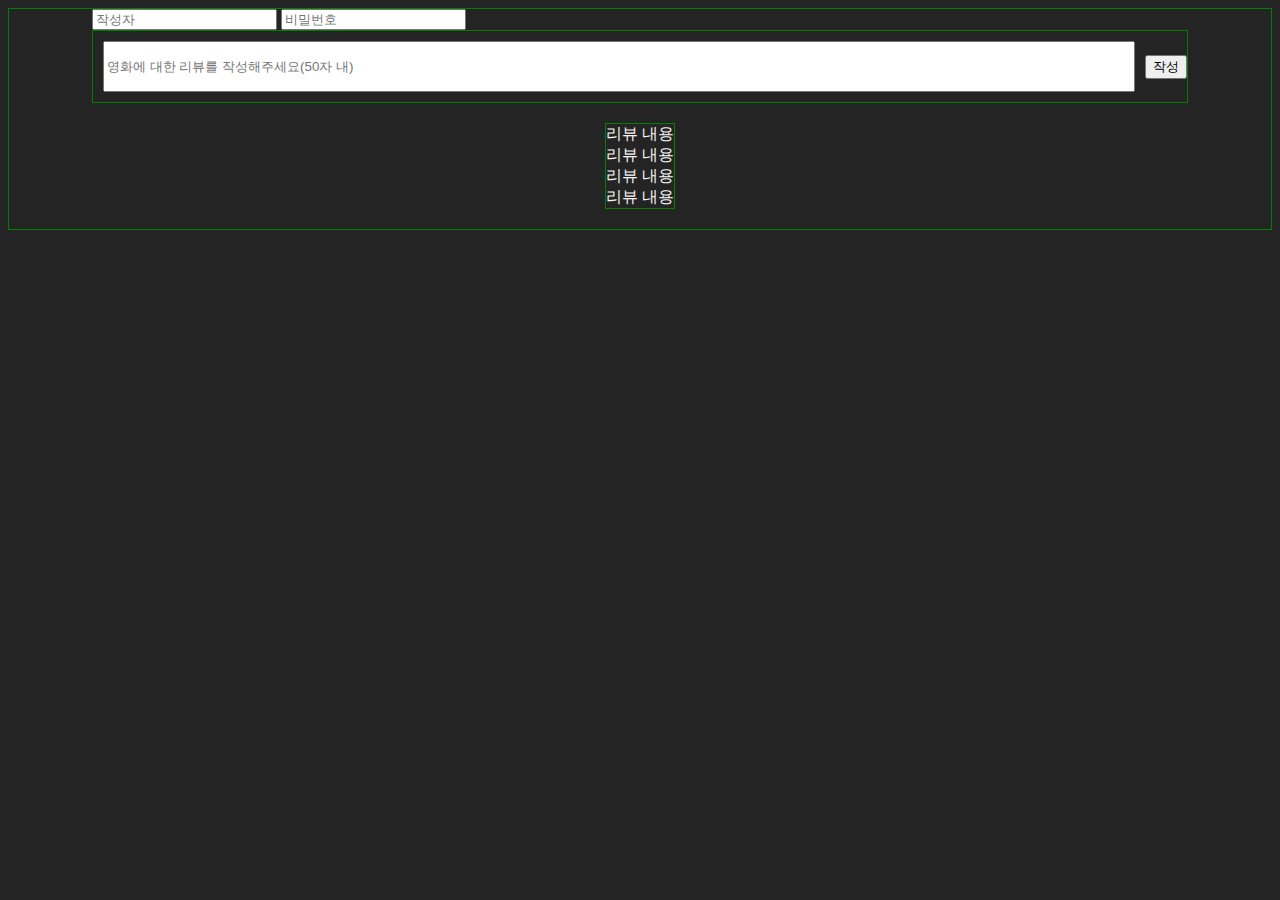
==== review.html @ b5cc0b9d "docs:review css 추가" ====
<!DOCTYPE html>
<html lang="en">

<head>
    <meta charset="UTF-8">
    <meta name="viewport" content="width=device-width, initial-scale=1.0">
    <title>Document</title>
    <link rel="stylesheet" href="./css/review.css">
</head>

<body>
    <!-- 리뷰 섹션 -->
    <section id="review_container">
        <!-- 리뷰 작성 폼 -->
        <form>
            <input type="text" id="search" placeholder="작성자">
            <input type="text" id="search" placeholder="비밀번호">
            <div id="review_create">
                <input type="text" id="search" placeholder="영화에 대한 리뷰를 작성해주세요(50자 내)">
                <button>작성</button>
            </div>
        </form>
        <!-- 리뷰를 보여주는 창 -->
        <div id="review">
            <!-- 리뷰 내용 -->
            <div>리뷰 내용</div>
            <div>리뷰 내용</div>
            <div>리뷰 내용</div>
            <div>리뷰 내용</div>
        </div>
    </section>
</body>

</html>
---- css/review.css ----
body {
    background-color: rgb(36, 36, 36);
    color: whitesmoke;
}

#review_container, #review_create, #review {
    border: 1px solid green;
}

#review_container {
    display: flex;
    flex-direction: column;

    justify-content: center;
    align-items: center;
}

#review_create {
    display: flex;
    flex-direction: row;

    justify-content: space-between;
    align-items: center;
}

#review_create >input {
    width: 80vw;
    height: 5vh;
    margin: 10px;
}

#review {
    display: flex;
    flex-direction: column;

    justify-content: center;
    align-items: center;

    margin: 20px;
}
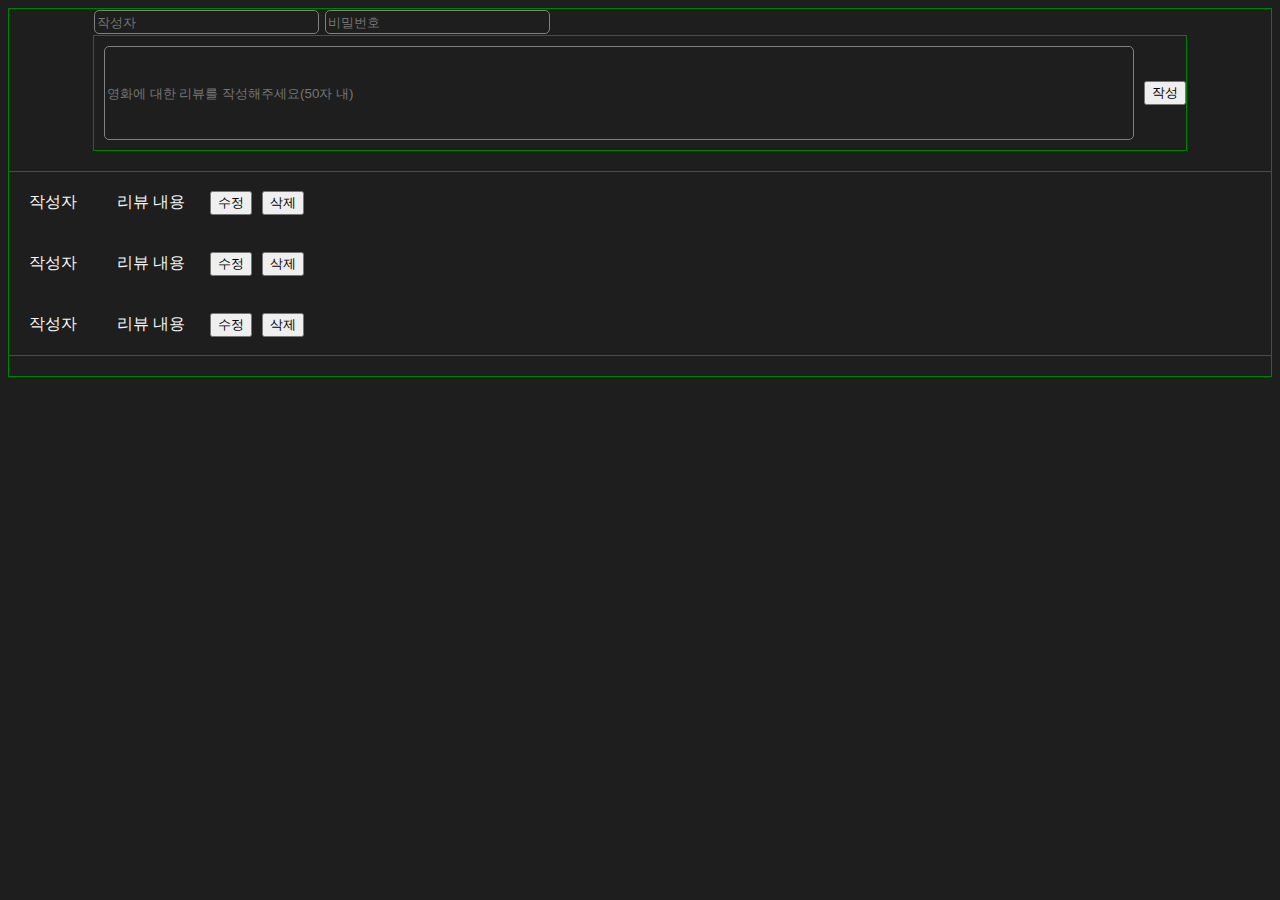
==== commit a88517d3: "style:review css수정" ====
--- a/review.html
+++ b/review.html
@@ -12,9 +12,9 @@
     <!-- 리뷰 섹션 -->
     <section id="review_container">
         <!-- 리뷰 작성 폼 -->
-        <form>
-            <input type="text" id="search" placeholder="작성자">
-            <input type="text" id="search" placeholder="비밀번호">
+        <form id="review_form">
+            <input type="text" id="id" placeholder="작성자">
+            <input type="text" id="" placeholder="비밀번호">
             <div id="review_create">
                 <input type="text" id="search" placeholder="영화에 대한 리뷰를 작성해주세요(50자 내)">
                 <button>작성</button>
@@ -23,10 +23,25 @@
         <!-- 리뷰를 보여주는 창 -->
         <div id="review">
             <!-- 리뷰 내용 -->
-            <div>리뷰 내용</div>
-            <div>리뷰 내용</div>
-            <div>리뷰 내용</div>
-            <div>리뷰 내용</div>
+            <form class="set">
+                <div class="username">작성자</div>
+                <div class="reviewtext">리뷰 내용</div>
+                <button class="modify">수정</button>
+                <button class="delete">삭제</button>
+            </form>
+            <form class="set">
+                <div class="username">작성자</div>
+                <div class="reviewtext">리뷰 내용</div>
+                <button class="modify">수정</button>
+                <button class="delete">삭제</button>
+            </form>
+            <form class="set">
+                <div class="username">작성자</div>
+                <div class="reviewtext">리뷰 내용</div>
+                <button class="modify">수정</button>
+                <button class="delete">삭제</button>
+            </form>
+            </div>
         </div>
     </section>
 </body>
--- a/css/review.css
+++ b/css/review.css
@@ -1,5 +1,5 @@
 body {
-    background-color: rgb(36, 36, 36);
+    background-color: rgb(30, 30, 30);
     color: whitesmoke;
 }
 
@@ -15,6 +15,17 @@
     align-items: center;
 }
 
+#review_form > input{
+    width: 20%;
+    height: 20px;
+
+    margin: 1px;
+    background-color: transparent;
+    border: 1px solid gray;
+    border-radius: 5px;
+    color: whitesmoke;
+}
+
 #review_create {
     display: flex;
     flex-direction: row;
@@ -25,11 +36,17 @@
 
 #review_create >input {
     width: 80vw;
-    height: 5vh;
+    height: 10vh;
     margin: 10px;
+
+    background-color: transparent;
+    border: 1px solid gray;
+    border-radius: 5px;
+    color: whitesmoke;
 }
 
 #review {
+    width: 100%;
     display: flex;
     flex-direction: column;
 
@@ -37,4 +54,22 @@
     align-items: center;
 
     margin: 20px;
+    
+}
+
+.set {
+    width: 100%;
+    display: flex;
+    flex-direction: row;
+    justify-content: flex-start;
+    align-items: center;
+}
+
+.set > .username,.reviewtext {
+    margin: 20px;
+}
+
+.modify, .delete {
+    height: 10%;
+    margin: 5px;
 }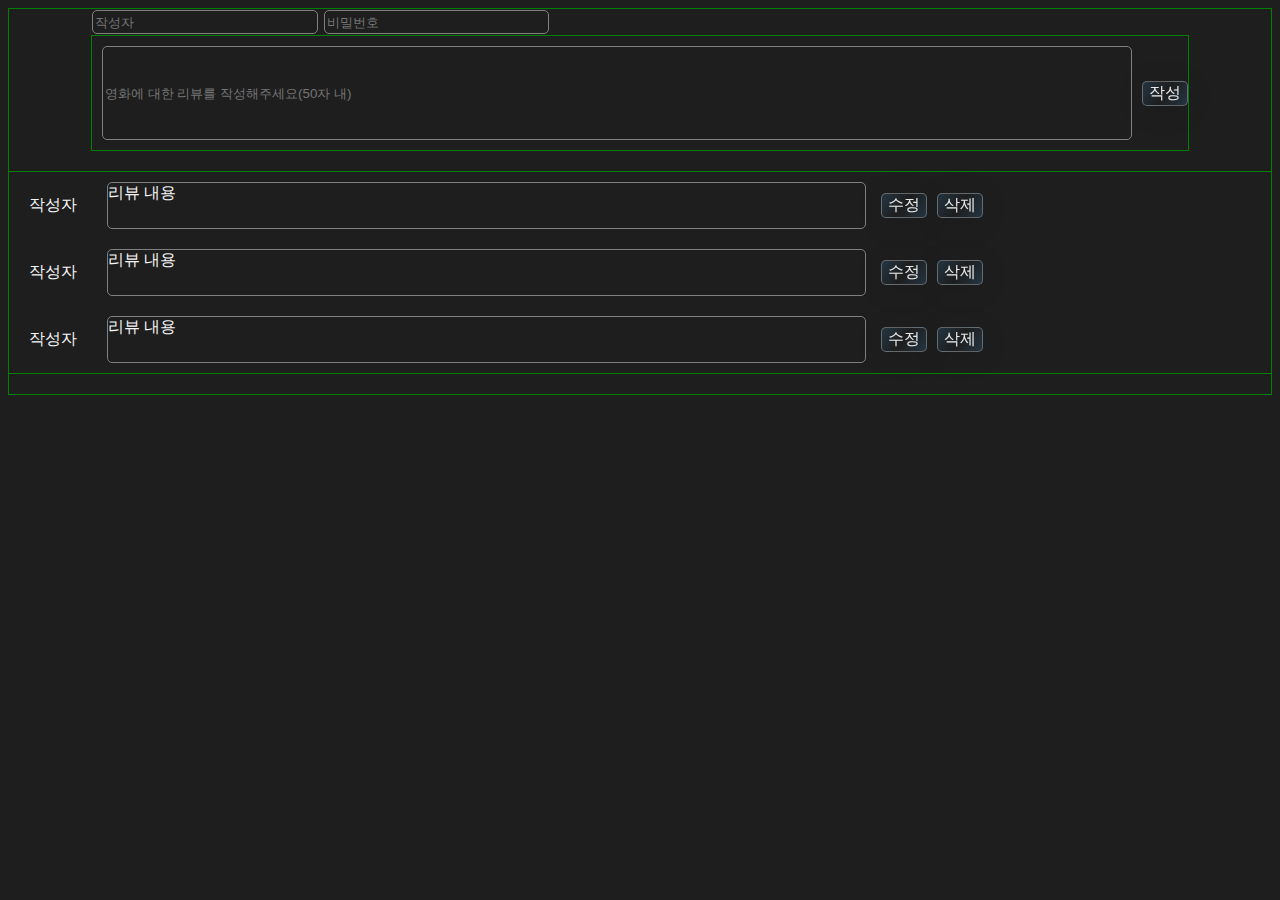
==== commit ff17dd6e: "style:review 버튼 수정" ====
--- a/review.html
+++ b/review.html
@@ -13,10 +13,10 @@
     <section id="review_container">
         <!-- 리뷰 작성 폼 -->
         <form id="review_form">
-            <input type="text" id="id" placeholder="작성자">
-            <input type="text" id="" placeholder="비밀번호">
+            <input type="text" id="id" placeholder="작성자" required>
+            <input type="text" id="" placeholder="비밀번호" required>
             <div id="review_create">
-                <input type="text" id="search" placeholder="영화에 대한 리뷰를 작성해주세요(50자 내)">
+                <input type="text" placeholder="영화에 대한 리뷰를 작성해주세요(50자 내)">
                 <button>작성</button>
             </div>
         </form>
--- a/css/review.css
+++ b/css/review.css
@@ -69,7 +69,49 @@
     margin: 20px;
 }
 
+.reviewtext {
+    width: 60%;
+    height: 5vh;
+    margin: 10px;
+
+    background-color: transparent;
+    border: 1px solid gray;
+    border-radius: 5px;
+    color: whitesmoke;
+
+}
+
 .modify, .delete {
     height: 10%;
     margin: 5px;
-}+}
+
+/* 버튼 */
+
+button {
+    border: 1px solid rgba(255, 255, 255, 0.3);
+    border-radius: 5px;
+    color: rgba(255, 255, 255, 0.9);
+    font-size: 16px;
+    box-shadow: 0 4px 30px rgba(0, 0, 0, 0.1);
+    background: linear-gradient(124.47deg, 
+              rgba(61, 151, 215, 0.2), 
+              rgba(61, 151, 215, 0.0), 
+              rgba(61, 151, 215, 0.2));
+    backdrop-filter: blur(5px);
+  }
+
+  button:hover {
+    background: linear-gradient(124.47deg, 
+              rgba(61, 151, 215, 0.8), 
+              rgba(61, 151, 215, 0.6), 
+              rgba(61, 151, 215, 0.8));
+    top: 1px;
+    margin-top: 1px;
+  }
+
+  button:active {
+    position: relative;
+    top: 5px;
+    margin-top: 5px;
+  }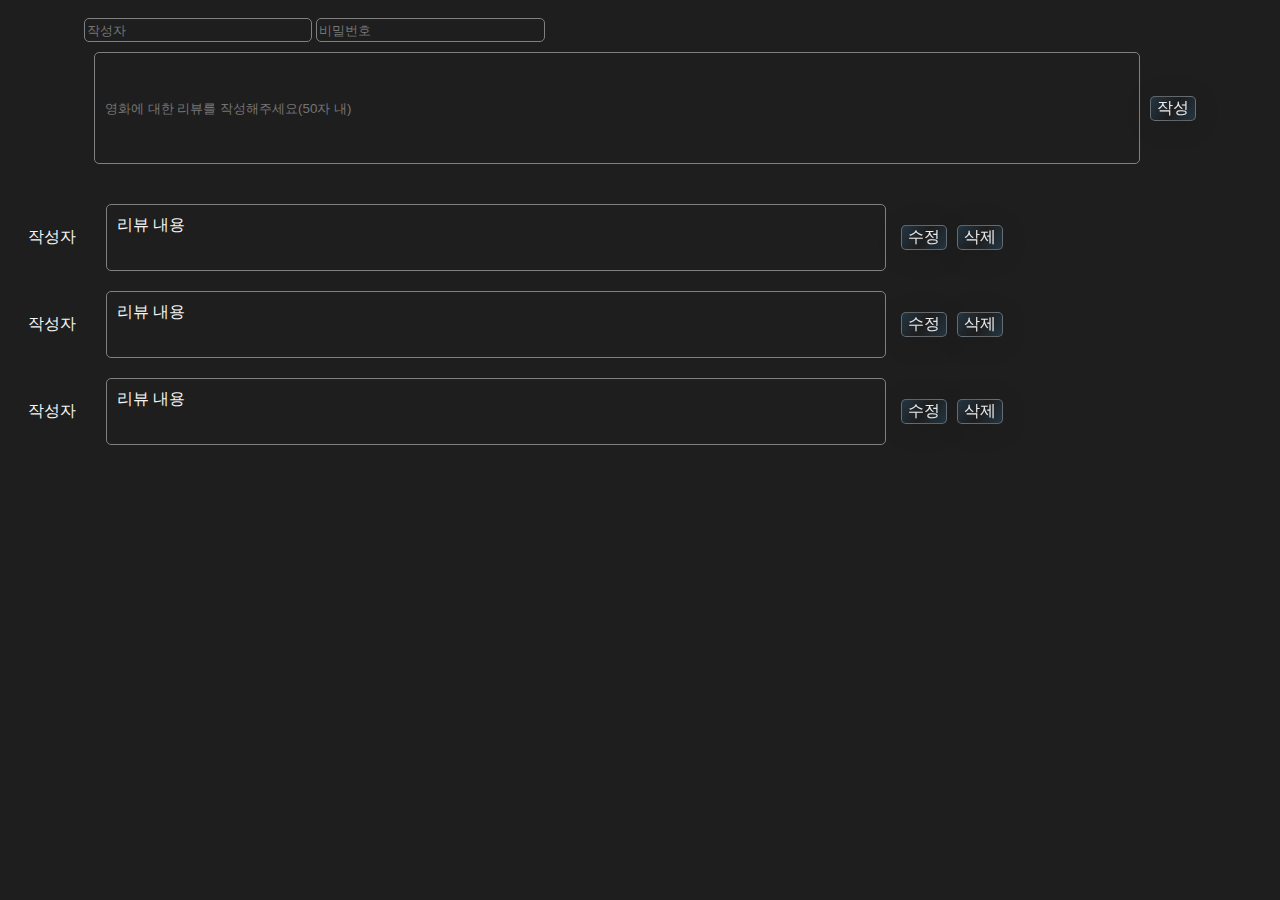
==== commit f084bb8f: "style:input칸 padding값 추가" ====
--- a/review.html
+++ b/review.html
@@ -14,7 +14,7 @@
         <!-- 리뷰 작성 폼 -->
         <form id="review_form">
             <input type="text" id="id" placeholder="작성자" required>
-            <input type="text" id="" placeholder="비밀번호" required>
+            <input type="text" id="password" placeholder="비밀번호" required>
             <div id="review_create">
                 <input type="text" placeholder="영화에 대한 리뷰를 작성해주세요(50자 내)">
                 <button>작성</button>
--- a/css/review.css
+++ b/css/review.css
@@ -3,9 +3,10 @@
     color: whitesmoke;
 }
 
+/* 영역 확인
 #review_container, #review_create, #review {
     border: 1px solid green;
-}
+} */
 
 #review_container {
     display: flex;
@@ -19,7 +20,7 @@
     width: 20%;
     height: 20px;
 
-    margin: 1px;
+    margin-top: 10px;
     background-color: transparent;
     border: 1px solid gray;
     border-radius: 5px;
@@ -41,6 +42,7 @@
 
     background-color: transparent;
     border: 1px solid gray;
+    padding: 10px;
     border-radius: 5px;
     color: whitesmoke;
 }
@@ -77,6 +79,7 @@
     background-color: transparent;
     border: 1px solid gray;
     border-radius: 5px;
+    padding: 10px;
     color: whitesmoke;
 
 }
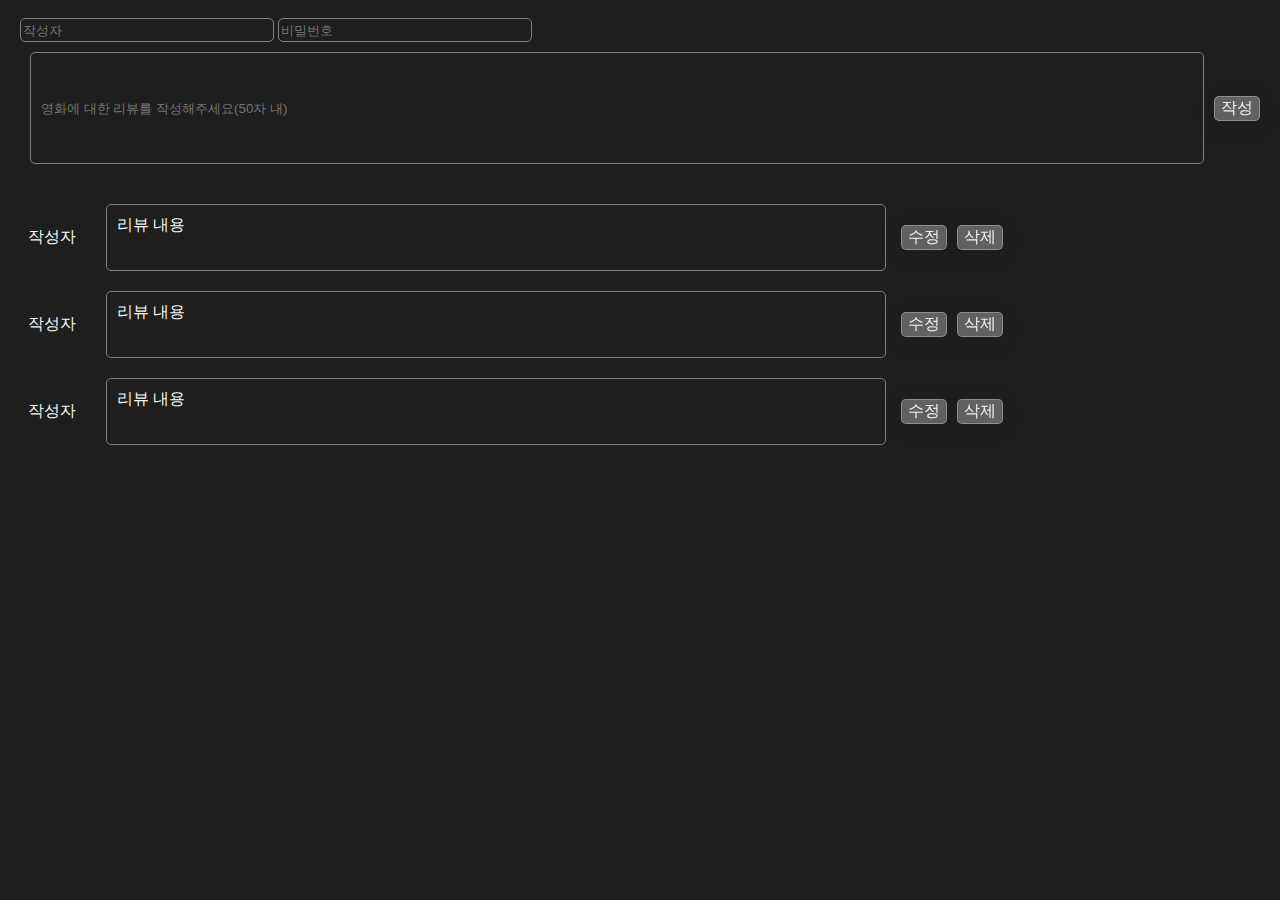
==== commit 4c7f0dfd: "feat : review 글자수 제한 추가" ====
--- a/review.html
+++ b/review.html
@@ -16,7 +16,7 @@
             <input type="text" id="id" placeholder="작성자" required>
             <input type="text" id="password" placeholder="비밀번호" required>
             <div id="review_create">
-                <input type="text" placeholder="영화에 대한 리뷰를 작성해주세요(50자 내)">
+                <input type="text" placeholder="영화에 대한 리뷰를 작성해주세요(50자 내)" maxlength='50'>
                 <button>작성</button>
             </div>
         </form>
--- a/css/review.css
+++ b/css/review.css
@@ -36,7 +36,7 @@
 }
 
 #review_create >input {
-    width: 80vw;
+    width: 90vw;
     height: 10vh;
     margin: 10px;
 
@@ -97,10 +97,7 @@
     color: rgba(255, 255, 255, 0.9);
     font-size: 16px;
     box-shadow: 0 4px 30px rgba(0, 0, 0, 0.1);
-    background: linear-gradient(124.47deg, 
-              rgba(61, 151, 215, 0.2), 
-              rgba(61, 151, 215, 0.0), 
-              rgba(61, 151, 215, 0.2));
+    background: rgba(255, 255, 255, 0.3);
     backdrop-filter: blur(5px);
   }
 
